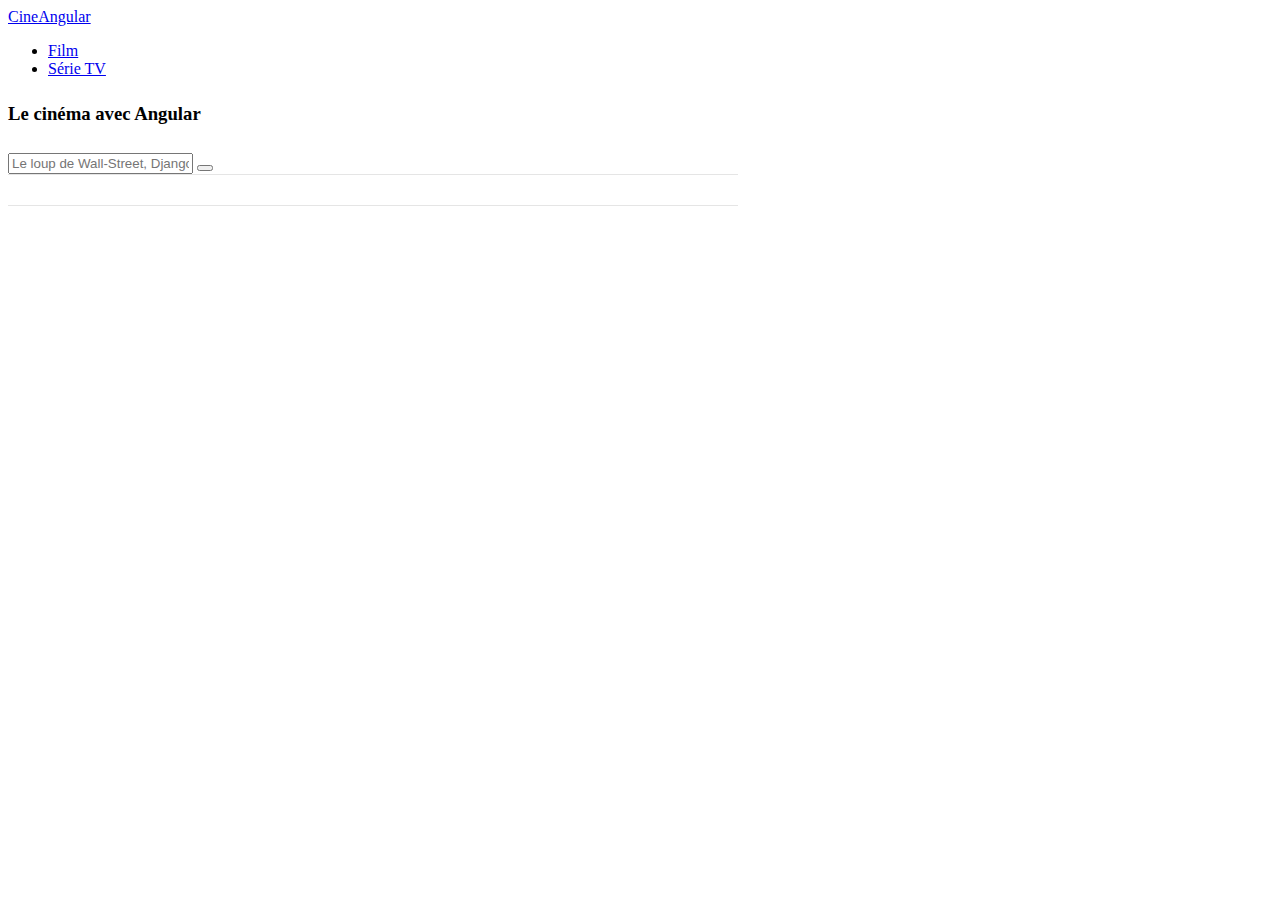
==== app/index.html @ 634df98f "add similar" ====
<!doctype html>
<html class="no-js">
<head>
  <meta charset="utf-8">
  <title></title>
  <meta name="description" content="">
  <meta name="viewport" content="width=device-width">
  <!-- Place favicon.ico and apple-touch-icon.png in the root directory -->
  <!-- build:css(.) styles/vendor.css -->
  <!-- bower:css -->
  <link rel="stylesheet" href="bower_components/bootstrap/dist/css/bootstrap.css"/>
  <!-- endbower -->
  <!-- endbuild -->
  <!-- build:css(.tmp) styles/main.css -->
  <link rel="stylesheet" href="styles/main.css">
  <link rel="stylesheet" href="styles/my_style.css">
  <!-- endbuild -->
</head>
<nav class="navbar navbar-default navbar-static-top">
  <div class="container">
    <div class="navbar-header">
      <a class="navbar-brand" href="#">CineAngular</a>
    </div>
    <div>
      <ul class="nav navbar-nav">
        <li class="active"><a href="#">Film</a></li>
        <li><a href="#">Série TV</a></li>
      </ul>
    </div>
  </div>
</nav>
<body ng-app="coursExoApp">
<!--[if lt IE 7]>
<p class="browsehappy">You are using an <strong>outdated</strong> browser. Please <a href="http://browsehappy.com/">upgrade
  your browser</a> to improve your experience.</p>
<![endif]-->

<!-- Add your site or application content here -->
<div class="container">
  <div class="header">
    <h3 class="text-muted">Le cinéma avec Angular</h3>

    <div class="row">
      <form class="form-horizontal col-md-8 col-md-offset-2" role="form" ng-controller="HeaderCtrl">
        <div class="input-group">
          <input ng-model="query" type="text" class="form-control" placeholder="Le loup de Wall-Street, Django...">
          <span class="input-group-btn">
            <button type="submit" class="btn btn-default glyphicon glyphicon-search" type="button"
                    ng-click="searchAction()"></button>
          </span>
        </div>
      </form>
    </div>
  </div>

  <div ng-view=""></div>

  <div class="footer">

  </div>
</div>


<!-- Google Analytics: change UA-XXXXX-X to be your site's ID -->
<script>
  (function (i, s, o, g, r, a, m) {
    i['GoogleAnalyticsObject'] = r;
    i[r] = i[r] || function () {
      (i[r].q = i[r].q || []).push(arguments)
    }, i[r].l = 1 * new Date();
    a = s.createElement(o),
      m = s.getElementsByTagName(o)[0];
    a.async = 1;
    a.src = g;
    m.parentNode.insertBefore(a, m)
  })(window, document, 'script', '//www.google-analytics.com/analytics.js', 'ga');

  ga('create', 'UA-XXXXX-X');
  ga('send', 'pageview');
</script>

<!-- build:js(.) scripts/oldieshim.js -->
<!--[if lt IE 9]>
<script src="bower_components/es5-shim/es5-shim.js"></script>
<script src="bower_components/json3/lib/json3.js"></script>
<![endif]-->
<!-- endbuild -->

<!-- build:js(.) scripts/vendor.js -->
<!-- bower:js -->
<script src="bower_components/jquery/dist/jquery.js"></script>
<script src="bower_components/angular/angular.js"></script>
<script src="bower_components/bootstrap/dist/js/bootstrap.js"></script>
<script src="bower_components/angular-route/angular-route.js"></script>
<script src="bower_components/angular-bootstrap/ui-bootstrap-tpls.js"></script>
<!-- endbower -->
<!-- endbuild -->
<script src="scripts/vendor/spin.min.js"></script>

<!-- build:js({.tmp,app}) scripts/scripts.js -->
<script src="scripts/app.js"></script>
<script src="scripts/controllers/popular.js"></script>
<script src="scripts/services/serviceajax.js"></script>
<script src="scripts/controllers/header.js"></script>
<script src="scripts/controllers/search.js"></script>
<script src="scripts/controllers/info.js"></script>
<script src="scripts/directives/loading.js"></script>
<script src="scripts/controllers/about.js"></script>
<script src="scripts/controllers/similar.js"></script>
<script src="scripts/controllers/populartv.js"></script>
<!-- endbuild -->
</body>
</html>
---- app/styles/main.css ----
/* Space out content a bit */
body {
  padding-bottom: 20px;
}

/* Everything but the jumbotron gets side spacing for mobile first views */
.header,
.marketing,
.footer {
  padding-left: 15px;
  padding-right: 15px;
}

/* Custom page header */
.header {
  border-bottom: 1px solid #e5e5e5;
}
/* Make the masthead heading the same height as the navigation */
.header h3 {
  margin-top: 0;
  margin-bottom: 0;
  line-height: 40px;
  padding-bottom: 19px;
}

/* Custom page footer */
.footer {
  padding-top: 19px;
  color: #777;
  border-top: 1px solid #e5e5e5;
}

/* Customize container */
@media (min-width: 768px) {
  .container {
    max-width: 730px;
  }
}
.container-narrow > hr {
  margin: 30px 0;
}

/* Main marketing message and sign up button */
.jumbotron {
  text-align: center;
  border-bottom: 1px solid #e5e5e5;
}
.jumbotron .btn {
  font-size: 21px;
  padding: 14px 24px;
}

/* Supporting marketing content */
.marketing {
  margin: 40px 0;
}
.marketing p + h4 {
  margin-top: 28px;
}

/* Responsive: Portrait tablets and up */
@media screen and (min-width: 768px) {
  /* Remove the padding we set earlier */
  .header,
  .marketing,
  .footer {
    padding-left: 0;
    padding-right: 0;
  }
  /* Space out the masthead */
  .header {
    margin-bottom: 30px;
  }
  /* Remove the bottom border on the jumbotron for visual effect */
  .jumbotron {
    border-bottom: 0;
  }
}
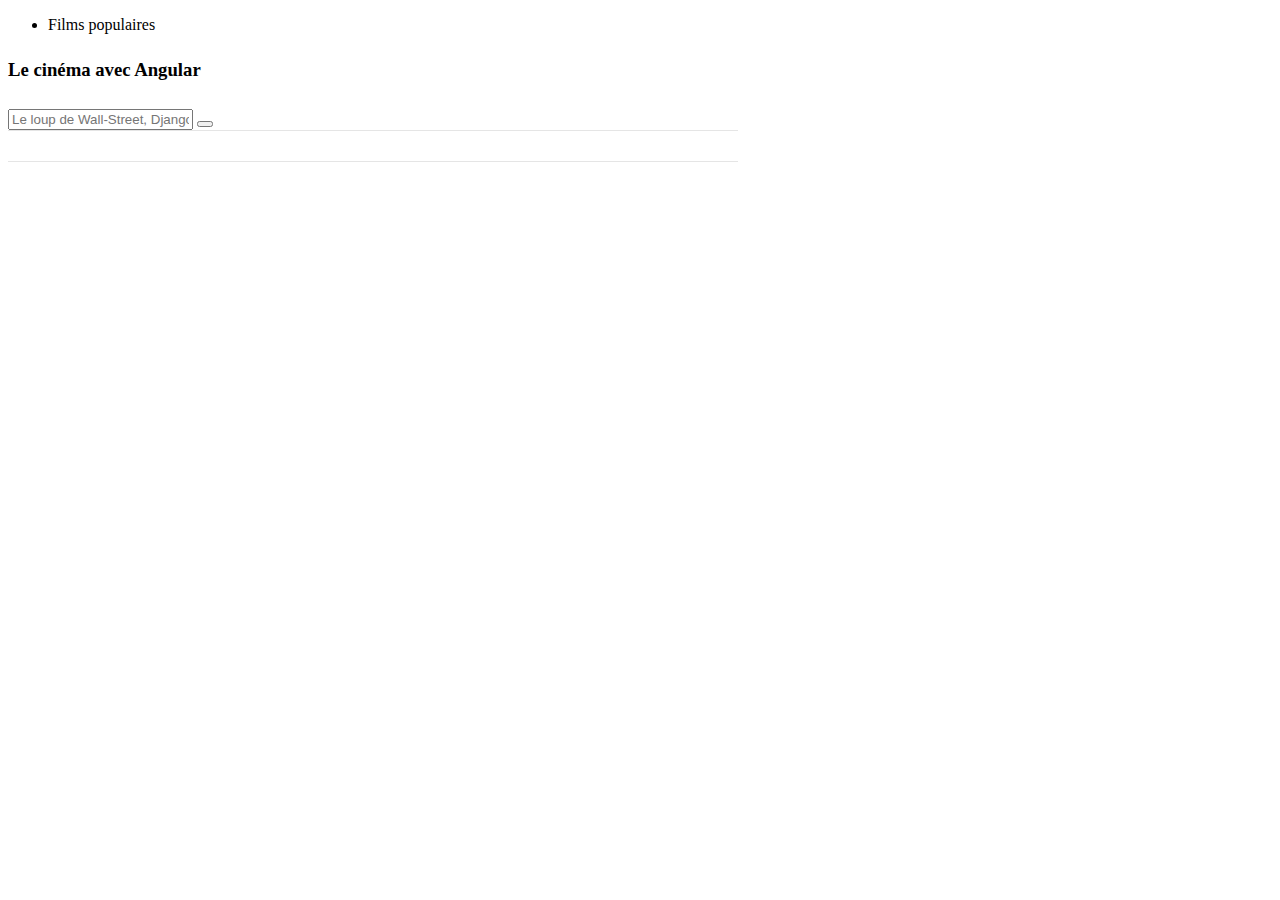
==== commit 0270c61d: "add alternatives title (FR) and trailer on info page" ====
--- a/app/index.html
+++ b/app/index.html
@@ -8,7 +8,7 @@
   <!-- Place favicon.ico and apple-touch-icon.png in the root directory -->
   <!-- build:css(.) styles/vendor.css -->
   <!-- bower:css -->
-  <link rel="stylesheet" href="bower_components/bootstrap/dist/css/bootstrap.css"/>
+  <link rel="stylesheet" href="bower_components/bootstrap/dist/css/bootstrap.css" />
   <!-- endbower -->
   <!-- endbuild -->
   <!-- build:css(.tmp) styles/main.css -->
@@ -16,19 +16,7 @@
   <link rel="stylesheet" href="styles/my_style.css">
   <!-- endbuild -->
 </head>
-<nav class="navbar navbar-default navbar-static-top">
-  <div class="container">
-    <div class="navbar-header">
-      <a class="navbar-brand" href="#">CineAngular</a>
-    </div>
-    <div>
-      <ul class="nav navbar-nav">
-        <li class="active"><a href="#">Film</a></li>
-        <li><a href="#">Série TV</a></li>
-      </ul>
-    </div>
-  </div>
-</nav>
+
 <body ng-app="coursExoApp">
 <!--[if lt IE 7]>
 <p class="browsehappy">You are using an <strong>outdated</strong> browser. Please <a href="http://browsehappy.com/">upgrade
@@ -38,6 +26,9 @@
 <!-- Add your site or application content here -->
 <div class="container">
   <div class="header">
+    <ul class="nav nav-pills pull-right">
+      <li class="active"><a ng-href="#">Films populaires</a></li>
+    </ul>
     <h3 class="text-muted">Le cinéma avec Angular</h3>
 
     <div class="row">
@@ -45,8 +36,7 @@
         <div class="input-group">
           <input ng-model="query" type="text" class="form-control" placeholder="Le loup de Wall-Street, Django...">
           <span class="input-group-btn">
-            <button type="submit" class="btn btn-default glyphicon glyphicon-search" type="button"
-                    ng-click="searchAction()"></button>
+            <button class="btn btn-default glyphicon glyphicon-search" type="submit" ng-click="searchAction()"></button>
           </span>
         </div>
       </form>
@@ -106,8 +96,6 @@
 <script src="scripts/controllers/info.js"></script>
 <script src="scripts/directives/loading.js"></script>
 <script src="scripts/controllers/about.js"></script>
-<script src="scripts/controllers/similar.js"></script>
-<script src="scripts/controllers/populartv.js"></script>
 <!-- endbuild -->
 </body>
 </html>
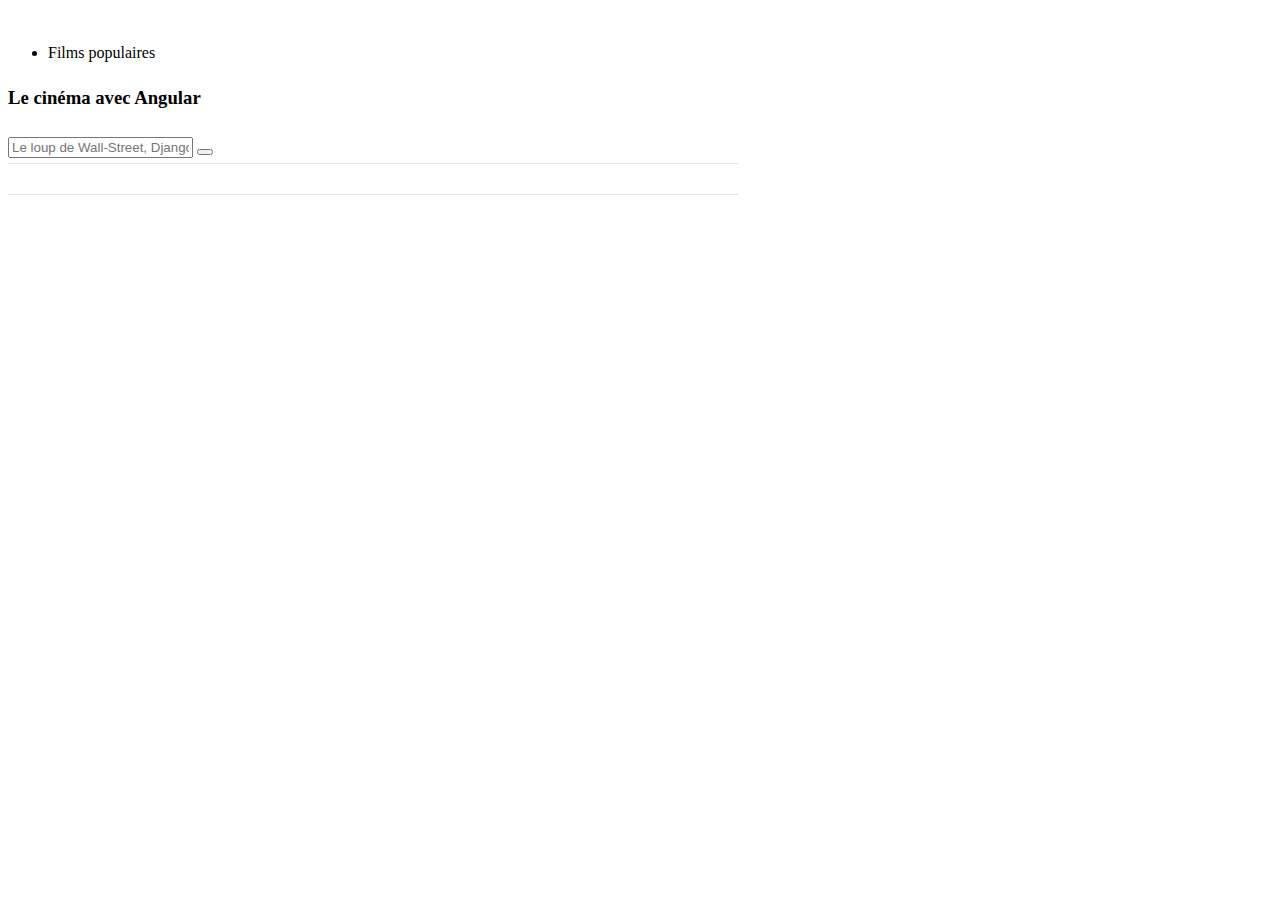
==== commit 9cff3d80: "indent code" ====
--- a/app/index.html
+++ b/app/index.html
@@ -8,7 +8,7 @@
   <!-- Place favicon.ico and apple-touch-icon.png in the root directory -->
   <!-- build:css(.) styles/vendor.css -->
   <!-- bower:css -->
-  <link rel="stylesheet" href="bower_components/bootstrap/dist/css/bootstrap.css" />
+  <link rel="stylesheet" href="bower_components/bootstrap/dist/css/bootstrap.css"/>
   <!-- endbower -->
   <!-- endbuild -->
   <!-- build:css(.tmp) styles/main.css -->
--- a/app/styles/main.css
+++ b/app/styles/main.css
@@ -1,5 +1,6 @@
 /* Space out content a bit */
 body {
+  padding-top: 20px;
   padding-bottom: 20px;
 }
 
@@ -15,6 +16,7 @@
 .header {
   border-bottom: 1px solid #e5e5e5;
 }
+
 /* Make the masthead heading the same height as the navigation */
 .header h3 {
   margin-top: 0;
@@ -36,6 +38,7 @@
     max-width: 730px;
   }
 }
+
 .container-narrow > hr {
   margin: 30px 0;
 }
@@ -45,6 +48,7 @@
   text-align: center;
   border-bottom: 1px solid #e5e5e5;
 }
+
 .jumbotron .btn {
   font-size: 21px;
   padding: 14px 24px;
@@ -54,6 +58,7 @@
 .marketing {
   margin: 40px 0;
 }
+
 .marketing p + h4 {
   margin-top: 28px;
 }
@@ -67,10 +72,12 @@
     padding-left: 0;
     padding-right: 0;
   }
+
   /* Space out the masthead */
   .header {
     margin-bottom: 30px;
   }
+
   /* Remove the bottom border on the jumbotron for visual effect */
   .jumbotron {
     border-bottom: 0;
--- a/app/styles/my_style.css
+++ b/app/styles/my_style.css
@@ -0,0 +1,30 @@
+.header form {
+  margin-bottom: 5px;
+}
+
+.movies-container ul.movies {
+  list-style: none;
+}
+
+.movies-container ul.movies > li {
+  margin-top: 7px;
+  padding: 5px;
+}
+
+.movie_detail ul {
+  list-style: none;
+  margin: 0;
+  padding: 0;
+}
+
+.movie_detail dt {
+  width: 80px;
+}
+
+.movie_detail dd {
+  margin-left: 100px;
+}
+
+.movies-container a {
+  cursor: pointer;
+}
